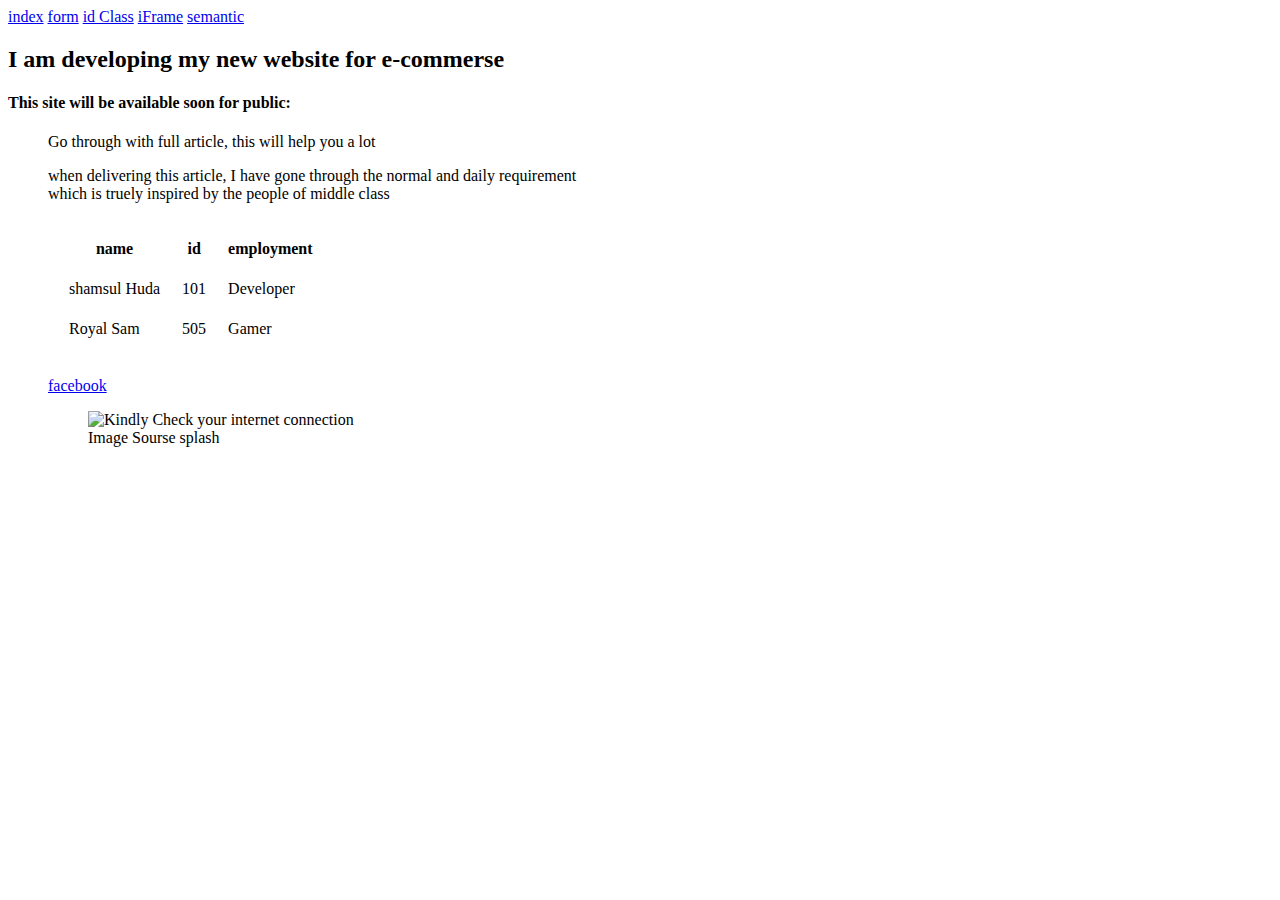
==== index.html @ f1d50543 "Add files via upload" ====
<!DOCTYPE html>

<html lang="en">
<head>
  <meta charset="UTF-8">
  <meta name="viewport" content="width=device-width, initial-scale=1.0">
  <title>web</title>
  <link rel="stylesheet" href="css/index.css">
</head>
<body>
  <div class="top1">
    <a href="index.html" class="top">index</a>
    <a href="forms.html" class="top">form</a>
    <a href="idClass.html" class="top">id Class</a>
    <a href="iframe.html" class="top">iFrame</a>
    <a href="semantic.html" class="top">semantic</a>
    <a href="" class="top"></a>
    </div>
  <h2>I am developing my new website for e-commerse</h2>
  <h4>This site will be available soon for public:</h4>
  <blockquote>
    <p>Go through with full article, this will help you a lot</p>
    <p>when delivering this article, I have gone through the normal and daily requirement <br>
    which is truely inspired by the people of middle class</p>

    <table cellspacing="20">
      <thead>
        <tr>
          <th>name</th>
          <th>id</th>
          <th>employment</th>
        </tr>
      </thead>
      <tbody>
        <tr>
          <td>shamsul Huda</td>
          <td>101</td>
          <td>Developer</td>
        </tr>
        <tr>
          <td>Royal Sam</td>
          <td>505</td>
          <td>Gamer</td>
        </tr>
      </tbody>
    </table> <br>

    <a href="https://facebook.com" target="_blank">facebook</a> <br>


    <figure>
      <img src="https://source.unsplash.com/random/780x680" alt="Kindly Check your internet connection" ">
      <figcaption>Image Sourse splash</figcaption>

    </figure>
    
  </blockquote>
</body>
</html>
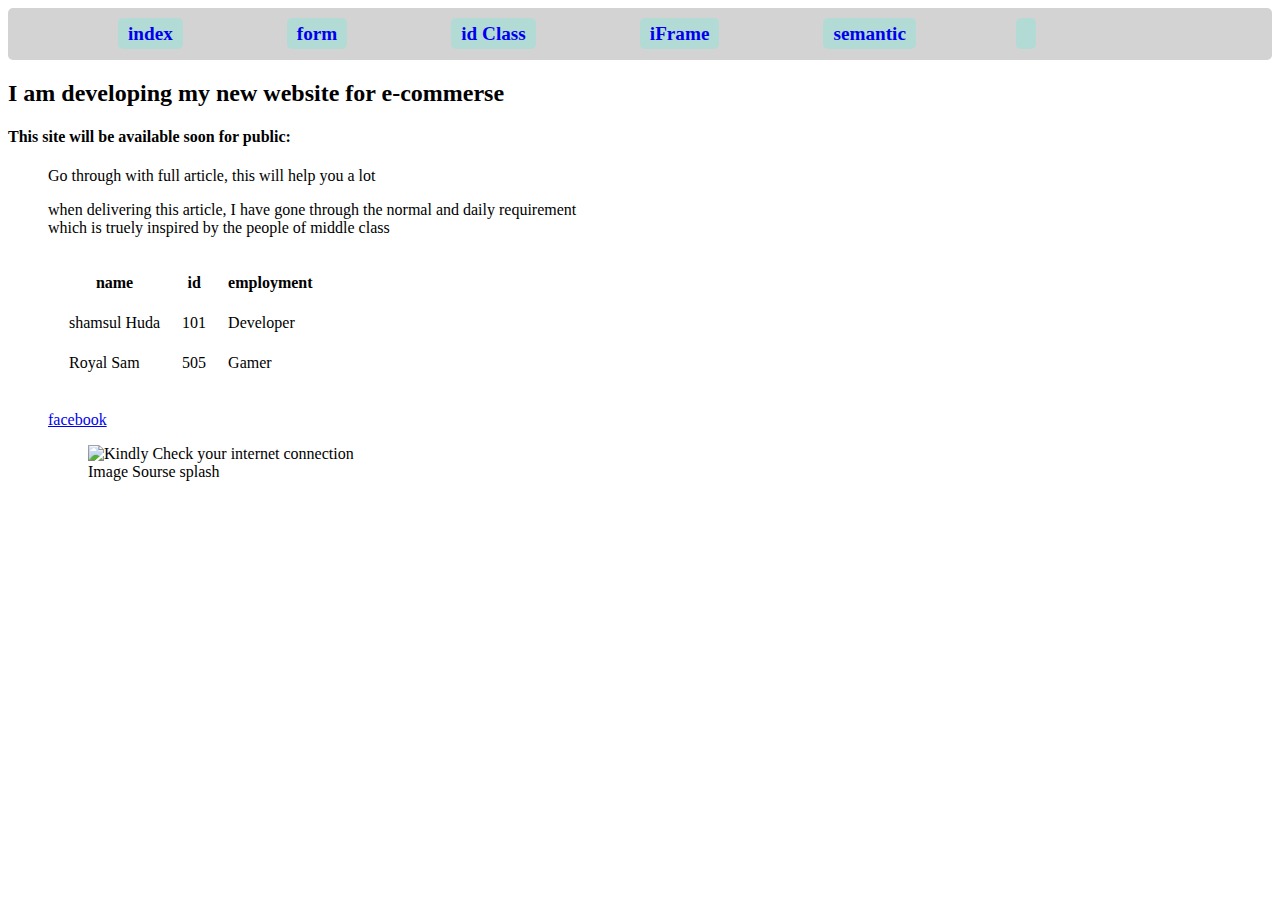
==== commit f4a86b1f: "Update index.html" ====
--- a/index.html
+++ b/index.html
@@ -5,7 +5,7 @@
   <meta charset="UTF-8">
   <meta name="viewport" content="width=device-width, initial-scale=1.0">
   <title>web</title>
-  <link rel="stylesheet" href="css/index.css">
+  <link rel="stylesheet" href="index.css">
 </head>
 <body>
   <div class="top1">
--- a/index.css
+++ b/index.css
@@ -0,0 +1,22 @@
+.top{
+  margin-top: 20px;
+  margin-left: 100px;
+  padding-left: 10px;
+  padding-right: 10px;
+  padding-top: 5px;
+  padding-bottom: 5px;
+  background-color: rgb(179, 219, 213);
+  text-align: center;
+  text-decoration: none;
+  font-size: larger;
+  font-weight: bolder;
+  border-radius: 5px;
+  font-stretch: extra-expanded;
+}
+
+.top1{
+  background-color: lightgray;
+  border-radius: 5px;
+  padding: 15px 10px 15px 10px;
+  margin-top: 0%;
+}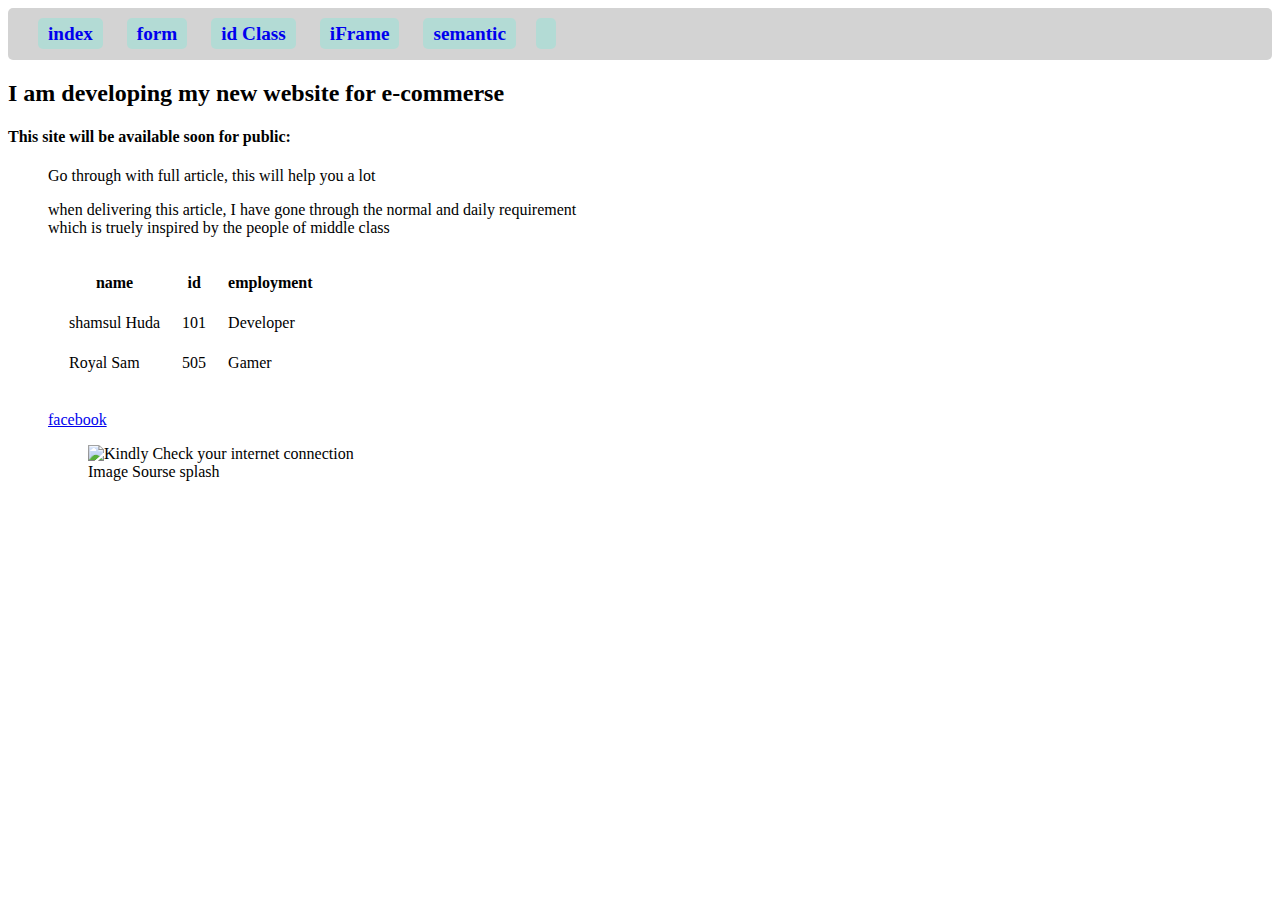
==== commit c1af9806: "Update index.html" ====
--- a/index.html
+++ b/index.html
@@ -49,7 +49,7 @@
 
 
     <figure>
-      <img src="https://source.unsplash.com/random/780x680" alt="Kindly Check your internet connection" ">
+      <img src="https://source.unsplash.com/random/780x680" alt="Kindly Check your internet connection" width="30%">
       <figcaption>Image Sourse splash</figcaption>
 
     </figure>
--- a/index.css
+++ b/index.css
@@ -1,6 +1,6 @@
 .top{
   margin-top: 20px;
-  margin-left: 100px;
+  margin-left: 20px;
   padding-left: 10px;
   padding-right: 10px;
   padding-top: 5px;
@@ -19,4 +19,4 @@
   border-radius: 5px;
   padding: 15px 10px 15px 10px;
   margin-top: 0%;
-}+}
